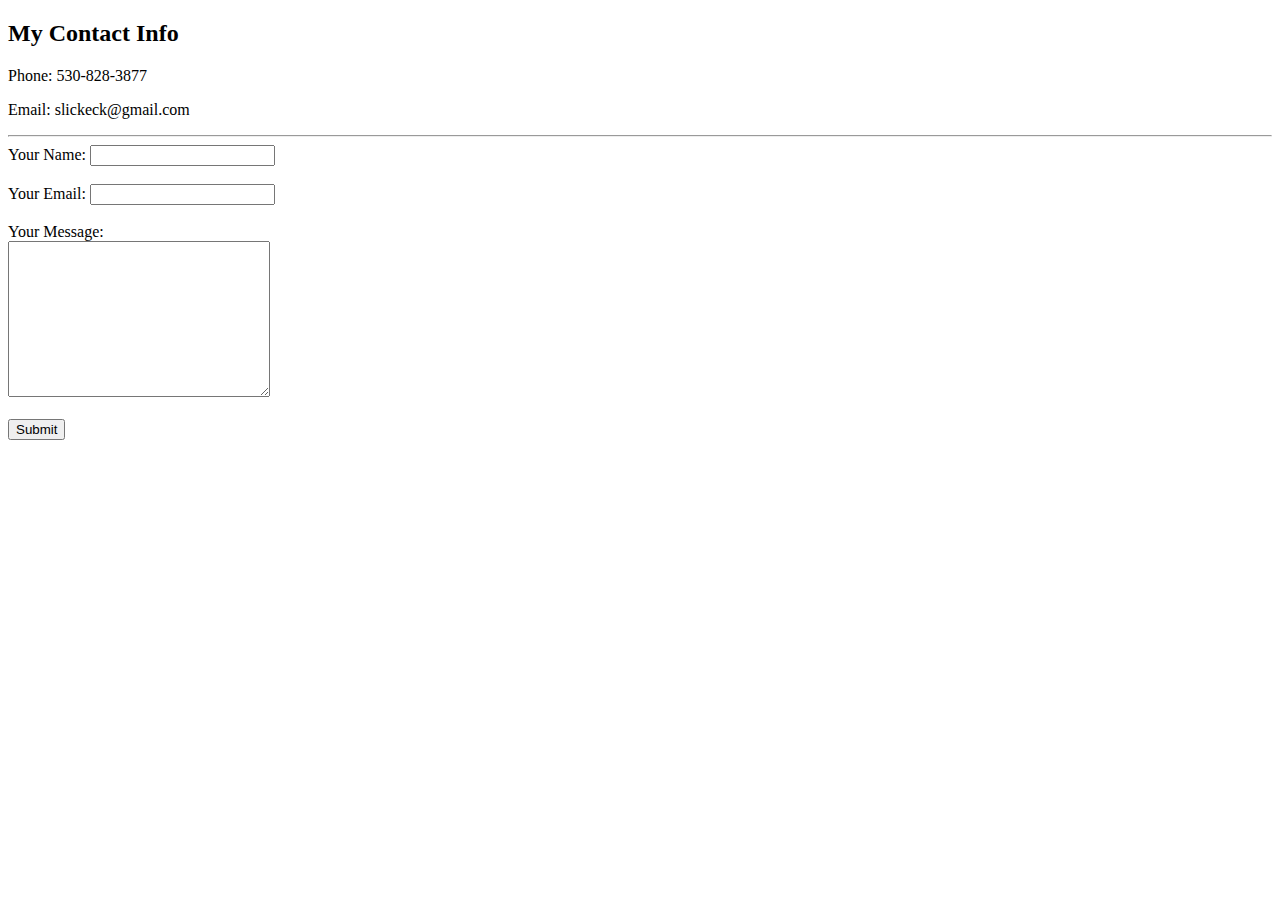
==== contact.html @ e9b31b1f "Added initial CV website files" ====
<!DOCTYPE html>
<html lang="en" dir="ltr">

<head>
  <meta charset="utf-8">
  <title>Contact</title>
  <link rel="icon" type="image/png" href="https://www.udemy.com/staticx/udemy/images/v6/favicon-196x196.png" sizes="196x196" />
  <link rel="icon" type="image/png" href="https://www.udemy.com/staticx/udemy/images/v6/favicon-96x96.png" sizes="96x96" />
  <link rel="icon" type="image/png" href="https://www.udemy.com/staticx/udemy/images/v6/favicon-32x32.png" sizes="32x32" />
  <link rel="icon" type="image/png" href="https://www.udemy.com/staticx/udemy/images/v6/favicon-16x16.png" sizes="16x16" />
  <link rel="icon" type="image/png" href="https://www.udemy.com/staticx/udemy/images/v6/favicon-128.png" sizes="128x128" />
</head>

<body>
  <h2>My Contact Info</h2>
  <p>Phone: 530-828-3877</p>
  <p>Email: slickeck@gmail.com</p>

  <hr>

  <form action="mailto:slickeck@gmail.com" method="post" enctype="text/plain">
    <label>Your Name:</label>
    <input type="text" name="Name:" id="">
    <br><br>
    <label for="">Your Email:</label>
    <input type="email" name="Email:" value="">
    <br><br>
    <label for="">Your Message:</label>
    <br>
    <textarea name="Message:" rows="10" cols="30"></textarea>
    <br><br>
    <input type="submit" name="">
  </form>

</body>

</html>
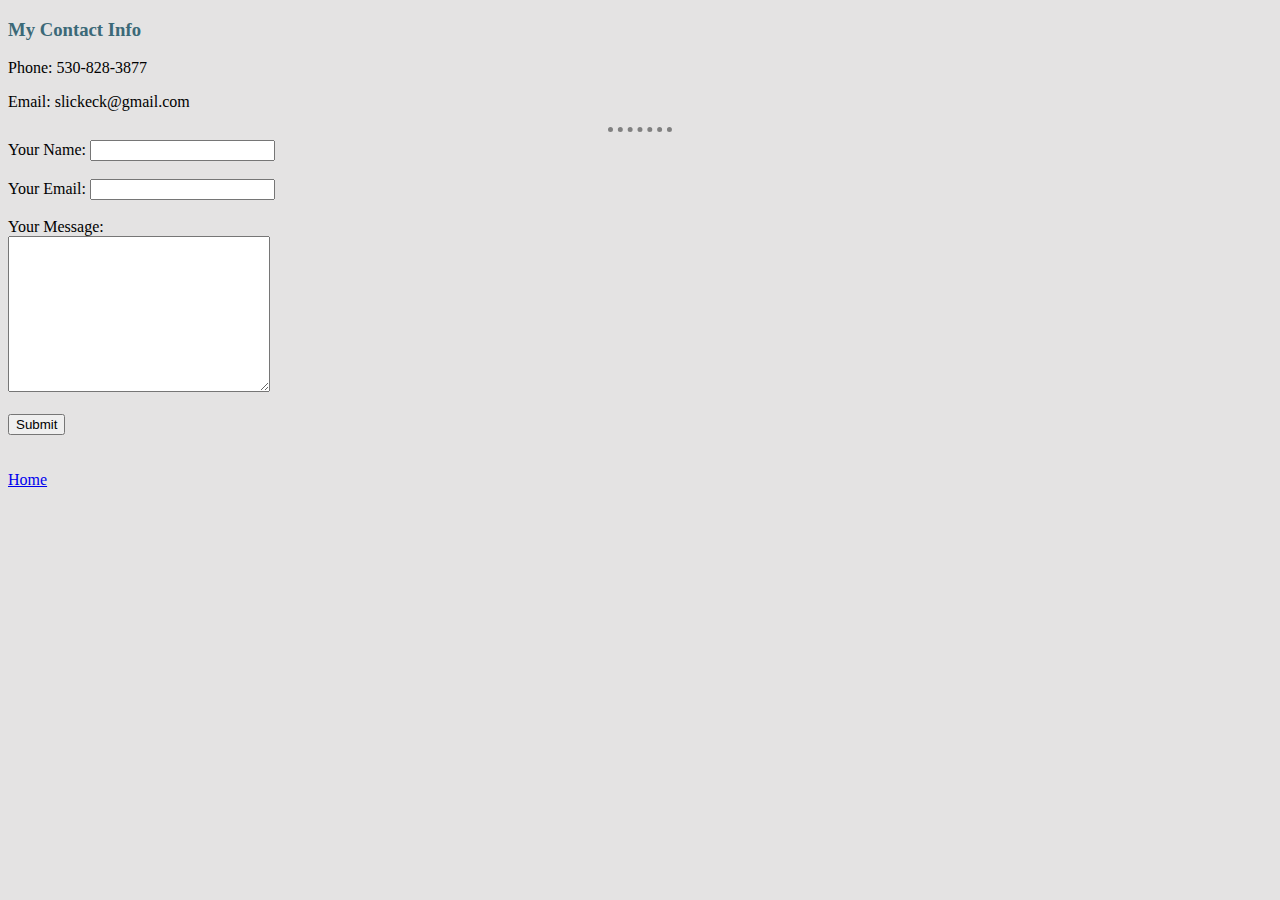
==== commit bb50a8d6: "CSS updates" ====
--- a/contact.html
+++ b/contact.html
@@ -4,6 +4,7 @@
 <head>
   <meta charset="utf-8">
   <title>Contact</title>
+  <link rel="stylesheet" href="css/styles.css">
   <link rel="icon" type="image/png" href="https://www.udemy.com/staticx/udemy/images/v6/favicon-196x196.png" sizes="196x196" />
   <link rel="icon" type="image/png" href="https://www.udemy.com/staticx/udemy/images/v6/favicon-96x96.png" sizes="96x96" />
   <link rel="icon" type="image/png" href="https://www.udemy.com/staticx/udemy/images/v6/favicon-32x32.png" sizes="32x32" />
@@ -12,7 +13,7 @@
 </head>
 
 <body>
-  <h2>My Contact Info</h2>
+  <h3>My Contact Info</h3>
   <p>Phone: 530-828-3877</p>
   <p>Email: slickeck@gmail.com</p>
 
@@ -31,6 +32,9 @@
     <br><br>
     <input type="submit" name="">
   </form>
+  <br>
+  <br>
+  <a href="index.html">Home</a>
 
 </body>
 
--- a/css/styles.css
+++ b/css/styles.css
@@ -0,0 +1,19 @@
+body {
+  background-color: #E4E3E3;
+}
+
+hr {
+  border-style: none;
+  border-top-style: dotted;
+  border-color: grey;
+  border-width: 5px;
+  width: 5%;
+}
+
+h1 {
+  color: #84A9AC
+}
+
+h3 {
+  color: #3B6978
+}
